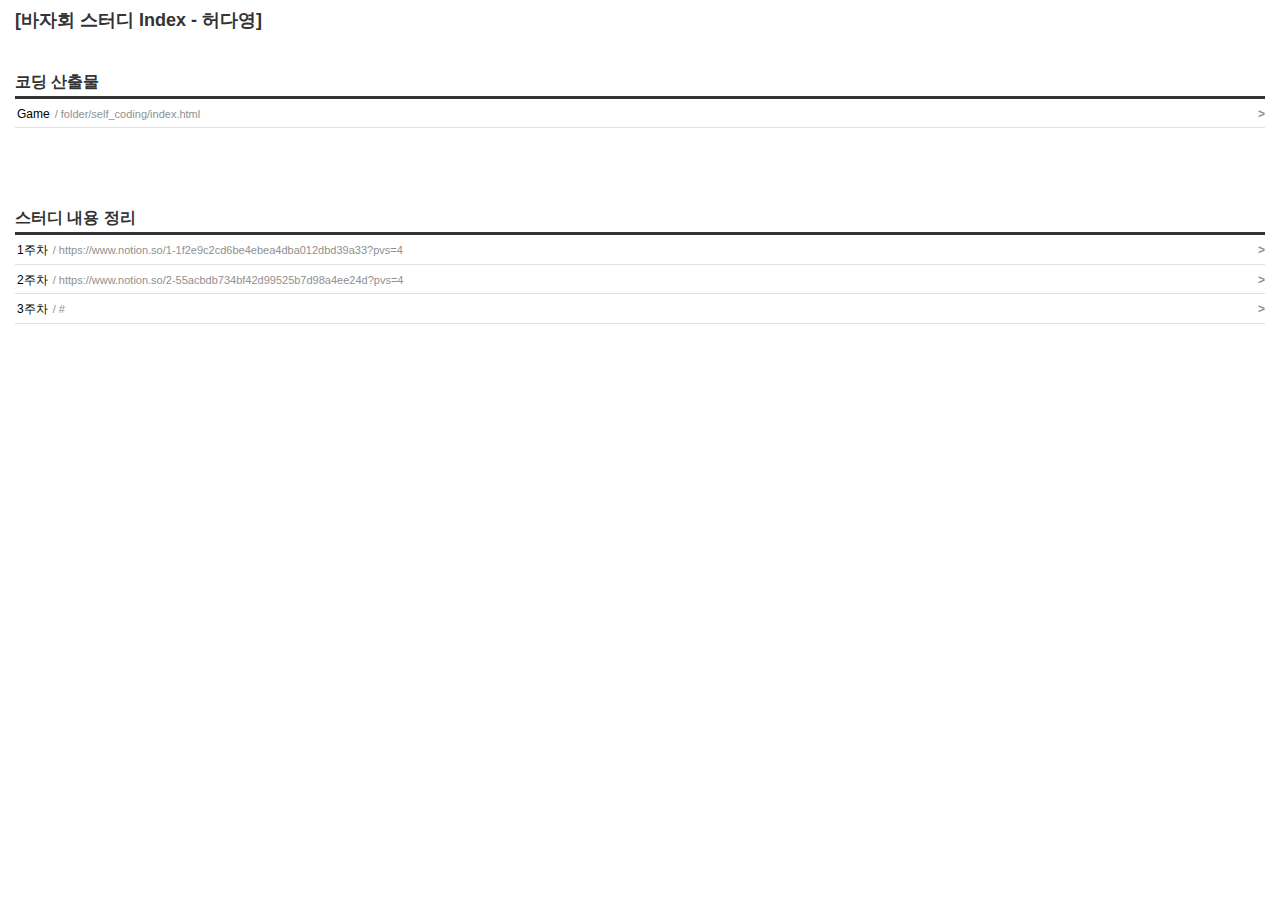
==== vanillaJS/index.html @ 62638ab8 "all file" ====
<!DOCTYPE html>
<html lang="ko">
  <head>
    <meta charset="UTF-8">
    <meta http-equiv="X-UA-Compatible" content="IE=edge">
    <meta name="viewport" content="width=device-width, initial-scale=1.0">
    <title>Dayeong's page</title>
    <style>
      @charset "utf-8";
      /* Common */
      body,div,dl,dt,dd,ul,ol,li,h1,h2,h3,h4,h5,h6,p,table,th,td,form,fieldset,legend,textarea,input,select,textarea,button,article,aside,dialog,footer,header,section,footer,nav,figure,main {margin: 0;padding: 0;}
      article,aside,dialog,footer,header,section,footer,nav,figure,main {display: block;}
      html,body {height: 100%;-webkit-text-size-adjust: none;-ms-text-size-adjust: none;}
      body,input,select,textarea,button {font-family: "나눔고딕", NanumGothic, "맑은 고딕", "Malgun Gothic", "돋움", Dotum, "굴림",Gulim, Helvetica;font-size: 12px;color: #333;line-height: 1.2;}
      fieldset,li,img {border: 0;vertical-align: top;}
      ul,ol {list-style: none;}
      button {overflow: visible;border: 0;background-color: transparent;cursor: pointer;}
      button::-moz-focus-inner {padding: 0;border: 0;}
      address,caption,em {font-style: normal;}
      a,a:focus,a:active,a:hover {color: #000;text-decoration: none;}
      table {border-collapse: collapse;border-spacing: 0;}
      hr {display: none;}
      .blind,caption span,legend {overflow: hidden;position: absolute;top: 0;left: 0;width: 1px;height: 1px;font-size: 1px;line-height: 100px;white-space: nowrap;}
      /* index */
      body {padding: 0 15px;word-wrap: break-word;word-break: break-all;}
      header {padding: 10px 0;}
      h1 {font-size: 18px;}
      h1:before {display: inline;content: "[";}
      h1:after {display: inline;content: "]";}
      h2 {clear: both;padding: 30px 0 5px;border-bottom: 3px solid #333;font-size: 16px;}
      h3 {clear: both;padding: 30px 0 5px;border-bottom: 1px solid #333;font-size: 14px;}
      .markup,.guide {margin-bottom: 50px;}
      .markup li {border-bottom: 1px solid #dfdfdf;}
      .markup li a {position: relative;display: block;padding: 8px 30px 6px 2px;}
      .markup li a:after {position: absolute;right: 0;color: #909090;font-weight: bold;content: " >";}
      .markup li span {margin-left: 5px;font-size: 11px;color: #909090;}
      .markup li .dsc:before {display: inline;padding: 0 3px;content: "(";}
      .markup li .dsc:after {display: inline;padding: 0 3px;content: ")";}
      .markup li .new,.markup li .up,.markup li .etc,.markup li .del,.markup li .pop {display: inline;height: 14px;padding: 1px 2px;border-radius: 3px;font-family: verdana;font-size: 11px;font-weight: normal;color: #fff;line-height: 14px;vertical-align: middle;}
      .markup li .new {background: #fd3939;}
      .markup li .up {background: #45a7fb;}
      .markup li .etc {background: #2fbf6d;}
      .markup li .del {background: #a5a5a5;}
      .markup li .pop {border: 1px solid #909090;background: #fff;color: #909090;}
      .guide li {position: relative;padding: 5px 2px 5px 20px;}
      .guide li:before {position: absolute;top: 5px;left: 0;content: "•";}
      .guide li em {display: inline-block;margin: 0 5px 0 -5px;padding: 0 5px;background: #f4f4f4;}
      footer {clear: both;padding: 10px;background: #f4f4f4;text-align: center;}
      dt,dd {display: inline;}
      dt:after {display: inline;content: ": ";}
    </style>
    <script type="text/javascript" src="https://ajax.googleapis.com/ajax/libs/jquery/3.2.1/jquery.min.js"></script>
    <script>
      $(function () {
        $(".content a").each(function () {
          $("<span>/ " + $(this).attr("href") + "</span>").appendTo($(this));
        });
      });
    </script>
  </head>
  <body>
    <header>
      <h1>바자회 스터디 Index - 허다영</h1>
    </header>

    <div class="content">
      <h2>코딩 산출물</h2>
      <section class="markup">
        <ul>
          <li><a href="folder/self_coding/index.html">Game</a></li>
 </ul>
      </section>
    </div>
    <div class="content">
        <h2>스터디 내용 정리</h2>
        <section class="markup">
          <ul>
            <li><a href="https://www.notion.so/1-1f2e9c2cd6be4ebea4dba012dbd39a33?pvs=4" target="_blank">1주차</a></li>
            <li><a href="https://www.notion.so/2-55acbdb734bf42d99525b7d98a4ee24d?pvs=4" target="_blank">2주차</a></li>
            <li><a href="#" target="_blank">3주차</a></li>
          </ul>
        </section>
      </div>
  </body>
</html>
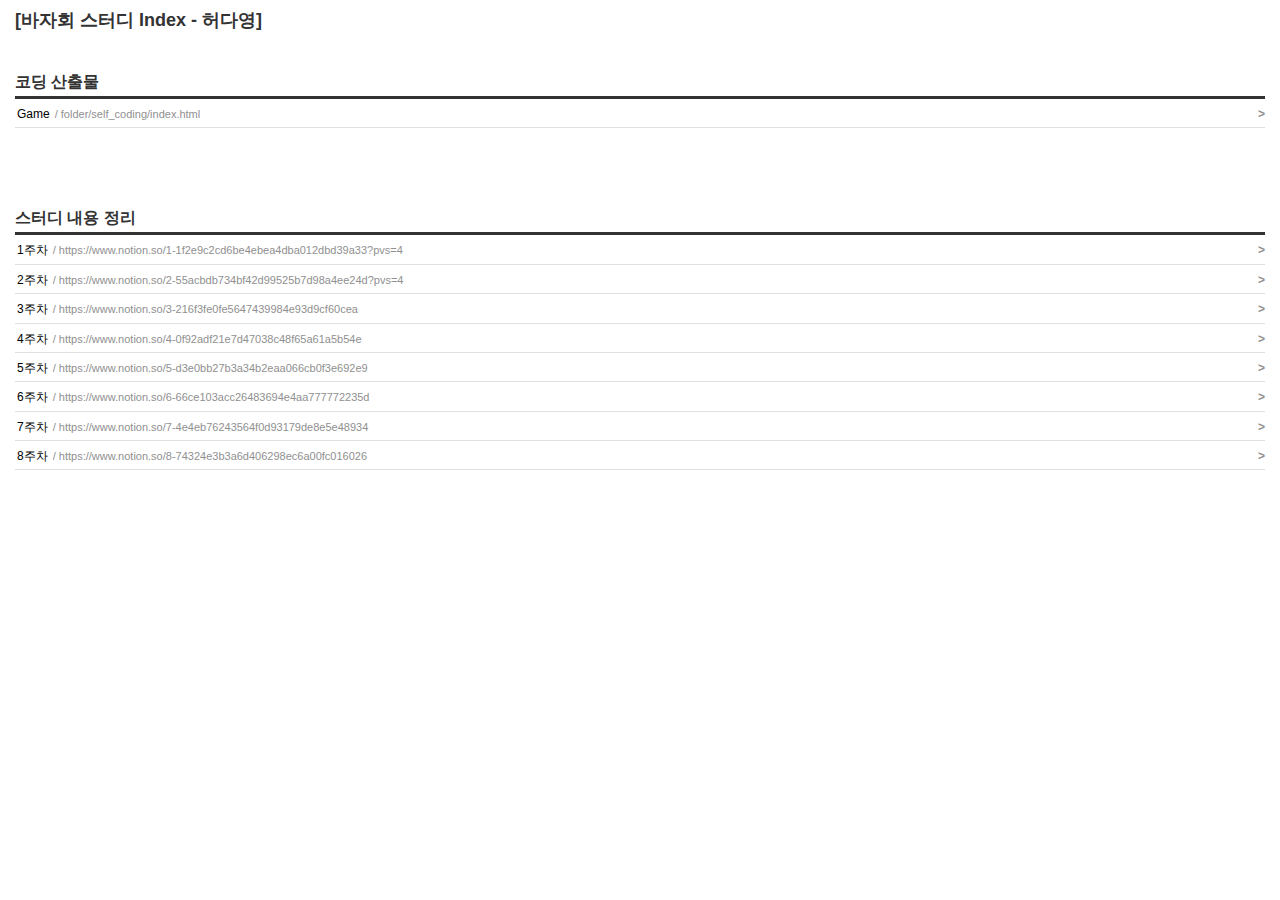
==== commit 75563cb1: "게임 수정" ====
--- a/vanillaJS/index.html
+++ b/vanillaJS/index.html
@@ -77,7 +77,12 @@
           <ul>
             <li><a href="https://www.notion.so/1-1f2e9c2cd6be4ebea4dba012dbd39a33?pvs=4" target="_blank">1주차</a></li>
             <li><a href="https://www.notion.so/2-55acbdb734bf42d99525b7d98a4ee24d?pvs=4" target="_blank">2주차</a></li>
-            <li><a href="#" target="_blank">3주차</a></li>
+            <li><a href="https://www.notion.so/3-216f3fe0fe5647439984e93d9cf60cea" target="_blank">3주차</a></li>
+            <li><a href="https://www.notion.so/4-0f92adf21e7d47038c48f65a61a5b54e" target="_blank">4주차</a></li>
+            <li><a href="https://www.notion.so/5-d3e0bb27b3a34b2eaa066cb0f3e692e9" target="_blank">5주차</a></li>
+            <li><a href="https://www.notion.so/6-66ce103acc26483694e4aa777772235d" target="_blank">6주차</a></li>
+            <li><a href="https://www.notion.so/7-4e4eb76243564f0d93179de8e5e48934" target="_blank">7주차</a></li>
+            <li><a href="https://www.notion.so/8-74324e3b3a6d406298ec6a00fc016026" target="_blank">8주차</a></li>
           </ul>
         </section>
       </div>
